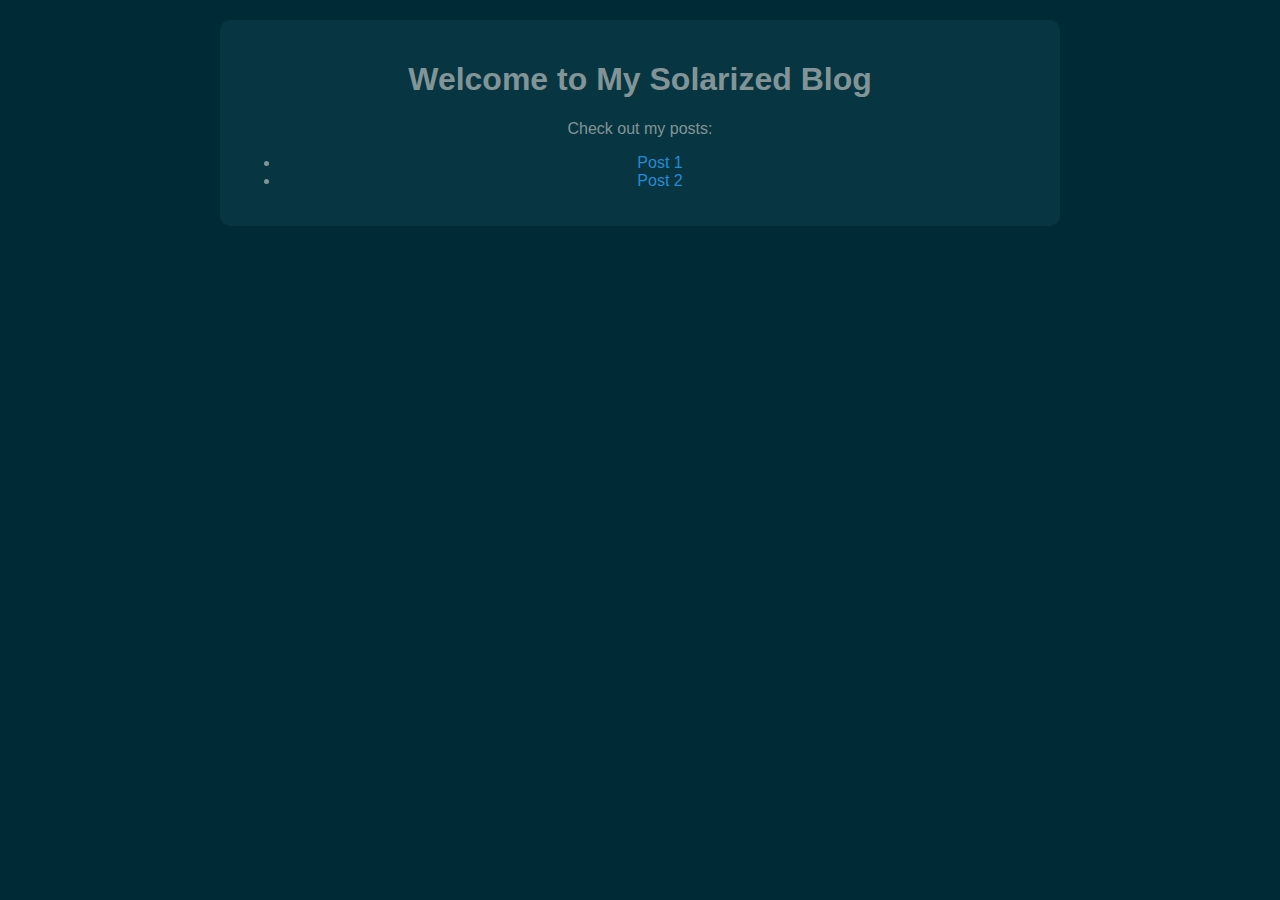
==== index.html @ b7e83279 "Create index.html" ====
<!DOCTYPE html>
<html lang="en">
<head>
    <meta charset="UTF-8">
    <meta name="viewport" content="width=device-width, initial-scale=1.0">
    <title>My Solarized Site</title>
    <link rel="stylesheet" href="style.css">
</head>
<body>
    <div class="container">
        <h1>Welcome to My Solarized Blog</h1>
        <p>Check out my posts:</p>
        <ul>
            <li><a href="post1.html">Post 1</a></li>
            <li><a href="post2.html">Post 2</a></li>
        </ul>
    </div>
</body>
</html>
---- style.css ----
body {
    font-family: Arial, sans-serif;
    background-color: #002b36;
    color: #839496;
    margin: 0;
    padding: 20px;
    text-align: center;
}
a {
    color: #268bd2;
    text-decoration: none;
}
a:hover {
    text-decoration: underline;
}
.container {
    max-width: 800px;
    margin: auto;
    padding: 20px;
    background: #073642;
    border-radius: 10px;
}
img {
    max-width: 100%;
    height: auto;
    border-radius: 5px;
}
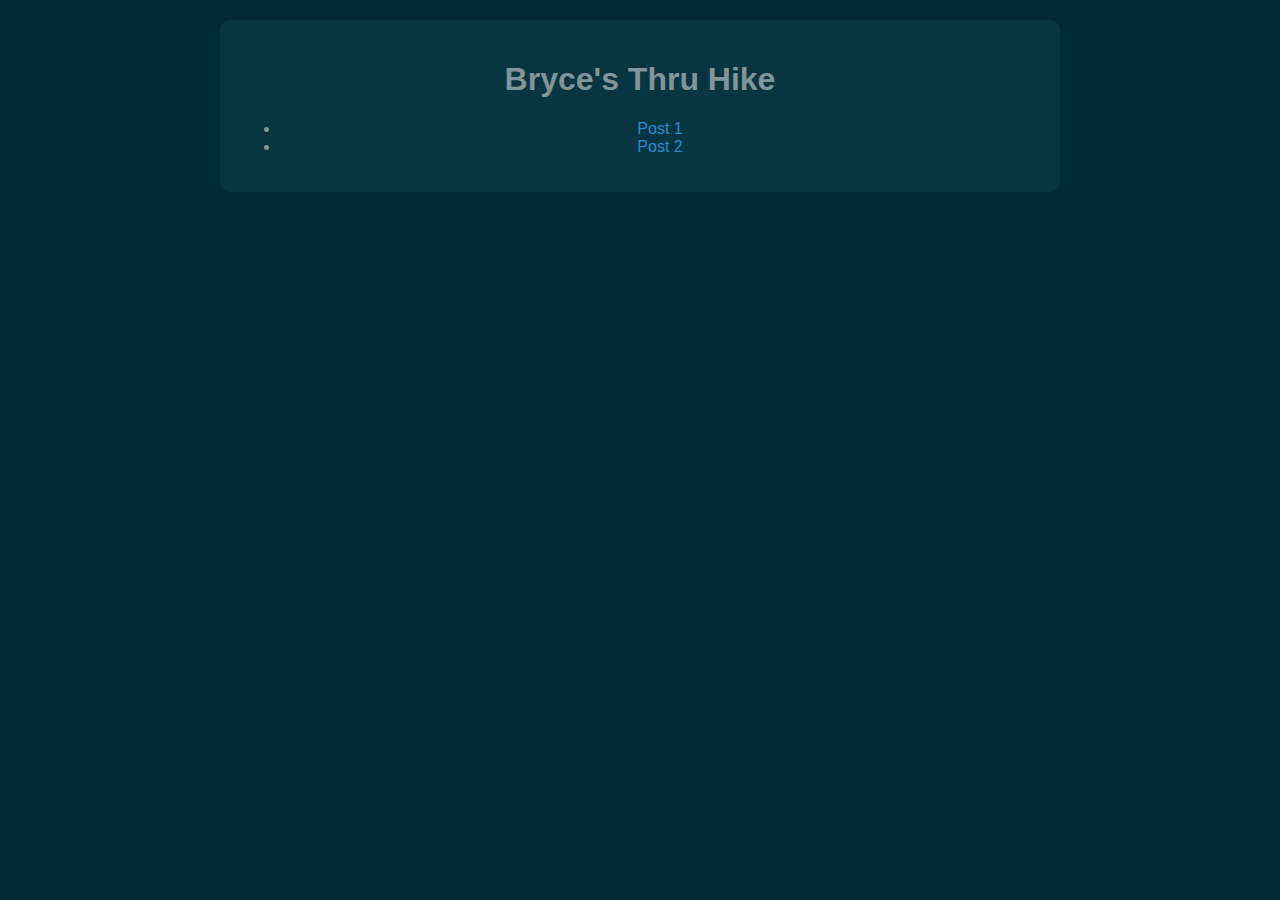
==== commit 0178407d: "Update index.html" ====
--- a/index.html
+++ b/index.html
@@ -3,13 +3,12 @@
 <head>
     <meta charset="UTF-8">
     <meta name="viewport" content="width=device-width, initial-scale=1.0">
-    <title>My Solarized Site</title>
+    <title>Bryce's Thru Hike</title>
     <link rel="stylesheet" href="style.css">
 </head>
 <body>
     <div class="container">
-        <h1>Welcome to My Solarized Blog</h1>
-        <p>Check out my posts:</p>
+        <h1>Bryce's Thru Hike</h1>
         <ul>
             <li><a href="post1.html">Post 1</a></li>
             <li><a href="post2.html">Post 2</a></li>
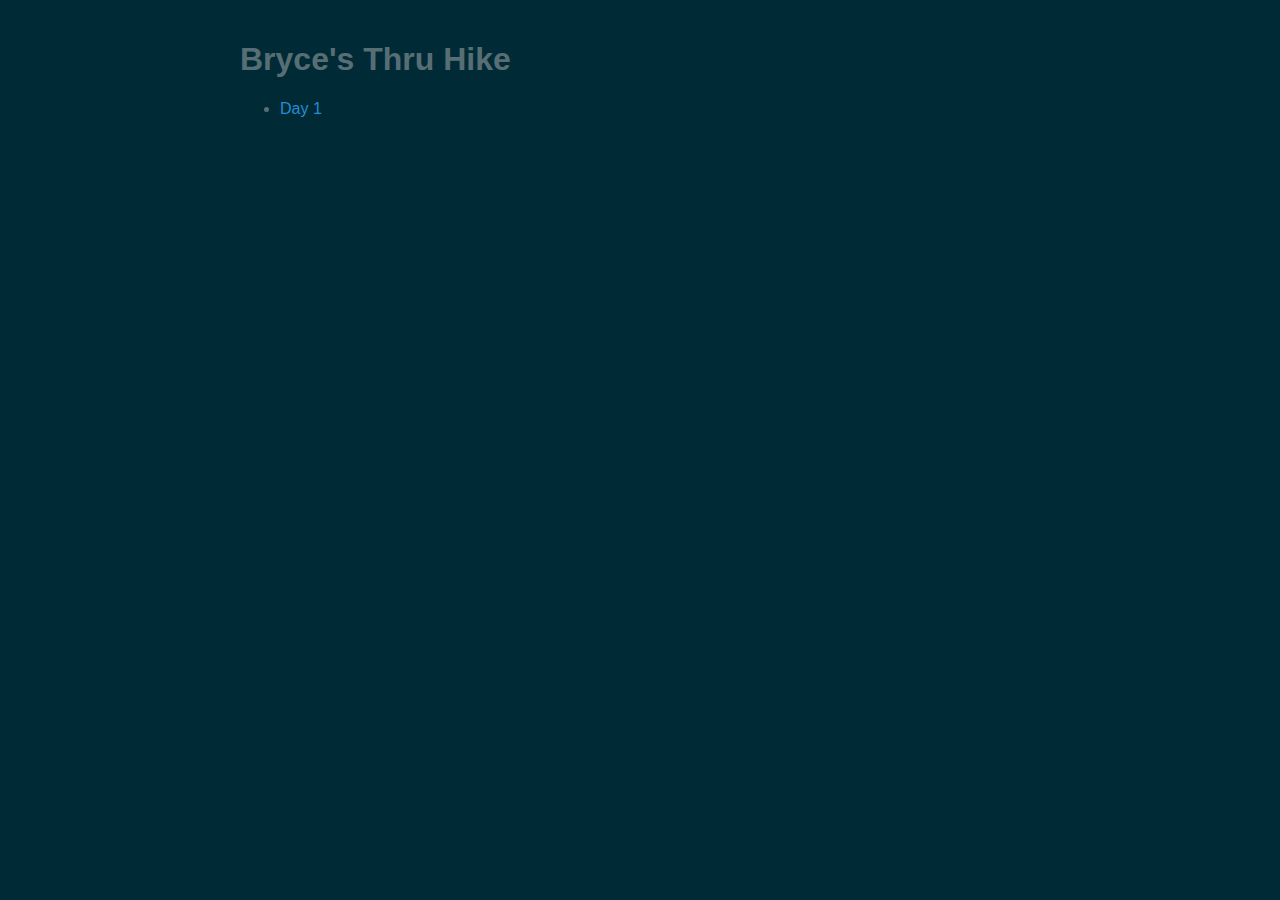
==== commit 72bafd0f: "Update index.html" ====
--- a/index.html
+++ b/index.html
@@ -3,15 +3,14 @@
 <head>
     <meta charset="UTF-8">
     <meta name="viewport" content="width=device-width, initial-scale=1.0">
-    <title>Bryce's Thru Hike</title>
+    <title>Bryce's Thru Hike Blog Index</title>
     <link rel="stylesheet" href="style.css">
 </head>
 <body>
     <div class="container">
         <h1>Bryce's Thru Hike</h1>
         <ul>
-            <li><a href="post1.html">Post 1</a></li>
-            <li><a href="post2.html">Post 2</a></li>
+            <li><a href="post1.html">Day 1</a></li>
         </ul>
     </div>
 </body>
--- a/style.css
+++ b/style.css
@@ -1,27 +1,24 @@
 body {
+    background-color: #002b36;
+    color: #586e75;
     font-family: Arial, sans-serif;
-    background-color: #002b36;
-    color: #839496;
-    margin: 0;
+    max-width: 800px;
+    margin: auto;
     padding: 20px;
-    text-align: center;
 }
+
 a {
     color: #268bd2;
     text-decoration: none;
 }
+
 a:hover {
     text-decoration: underline;
 }
-.container {
-    max-width: 800px;
-    margin: auto;
-    padding: 20px;
-    background: #073642;
-    border-radius: 10px;
-}
+
 img {
     max-width: 100%;
     height: auto;
-    border-radius: 5px;
+    display: block;
+    margin: 10px auto;
 }
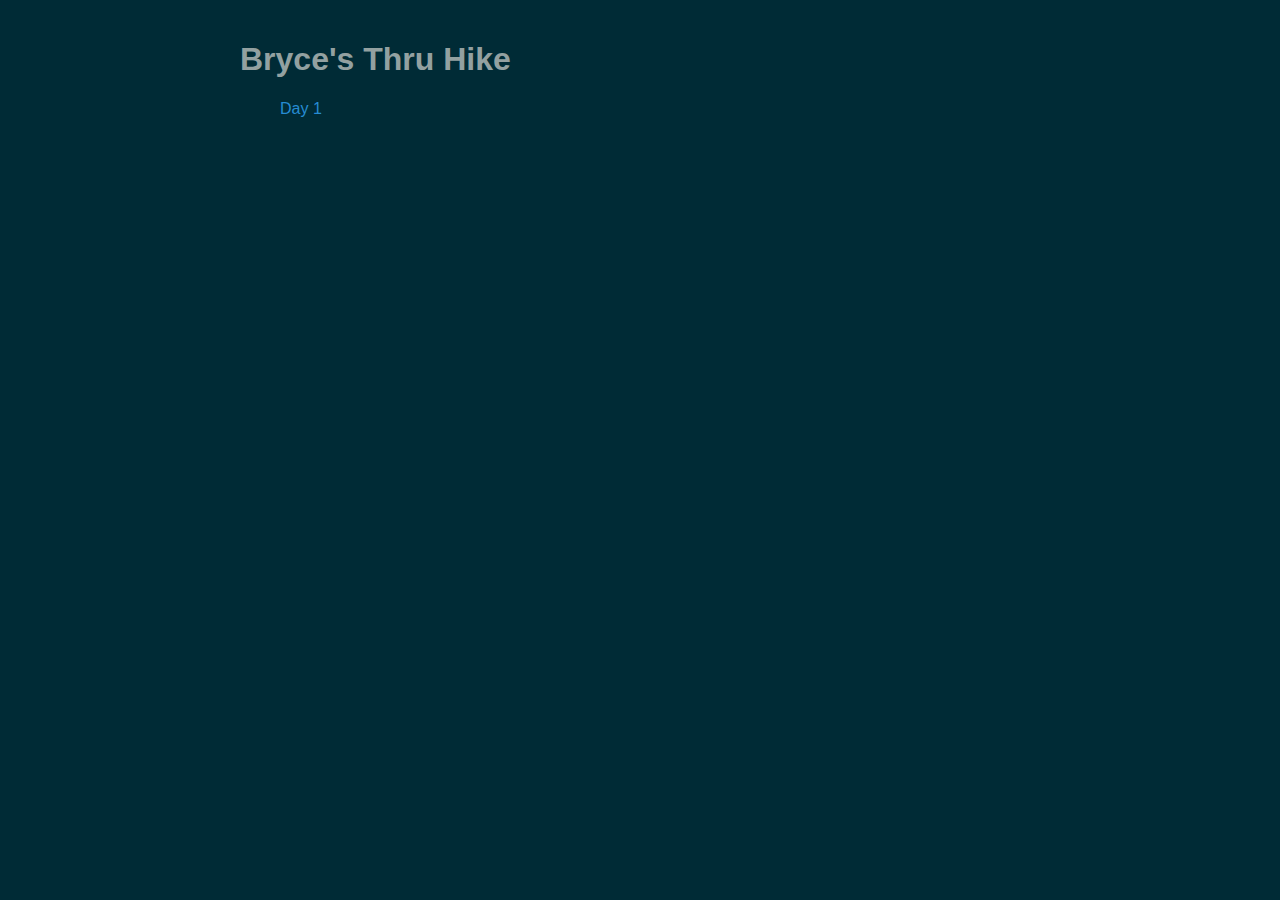
==== commit 98a83db5: "remove bullets" ====
--- a/index.html
+++ b/index.html
@@ -10,7 +10,9 @@
     <div class="container">
         <h1>Bryce's Thru Hike</h1>
         <ul>
-            <li><a href="post1.html">Day 1</a></li>
+            <li class="no-bullets">
+		<a href="post1.html">Day 1</a>
+	    </li>
         </ul>
     </div>
 </body>
--- a/style.css
+++ b/style.css
@@ -1,6 +1,6 @@
 body {
     background-color: #002b36;
-    color: #586e75;
+    color: #93a1a1;
     font-family: Arial, sans-serif;
     max-width: 800px;
     margin: auto;
@@ -17,8 +17,15 @@
 }
 
 img {
-    max-width: 100%;
+    max-width: 90%;
+    max-height: 90vh;
     height: auto;
     display: block;
     margin: 10px auto;
 }
+
+.no-bullets {
+  list-style-type: none; /* Removes bullet points */
+  padding: 0; /* Removes default padding */
+  margin: 0; /* Removes default margin */
+}
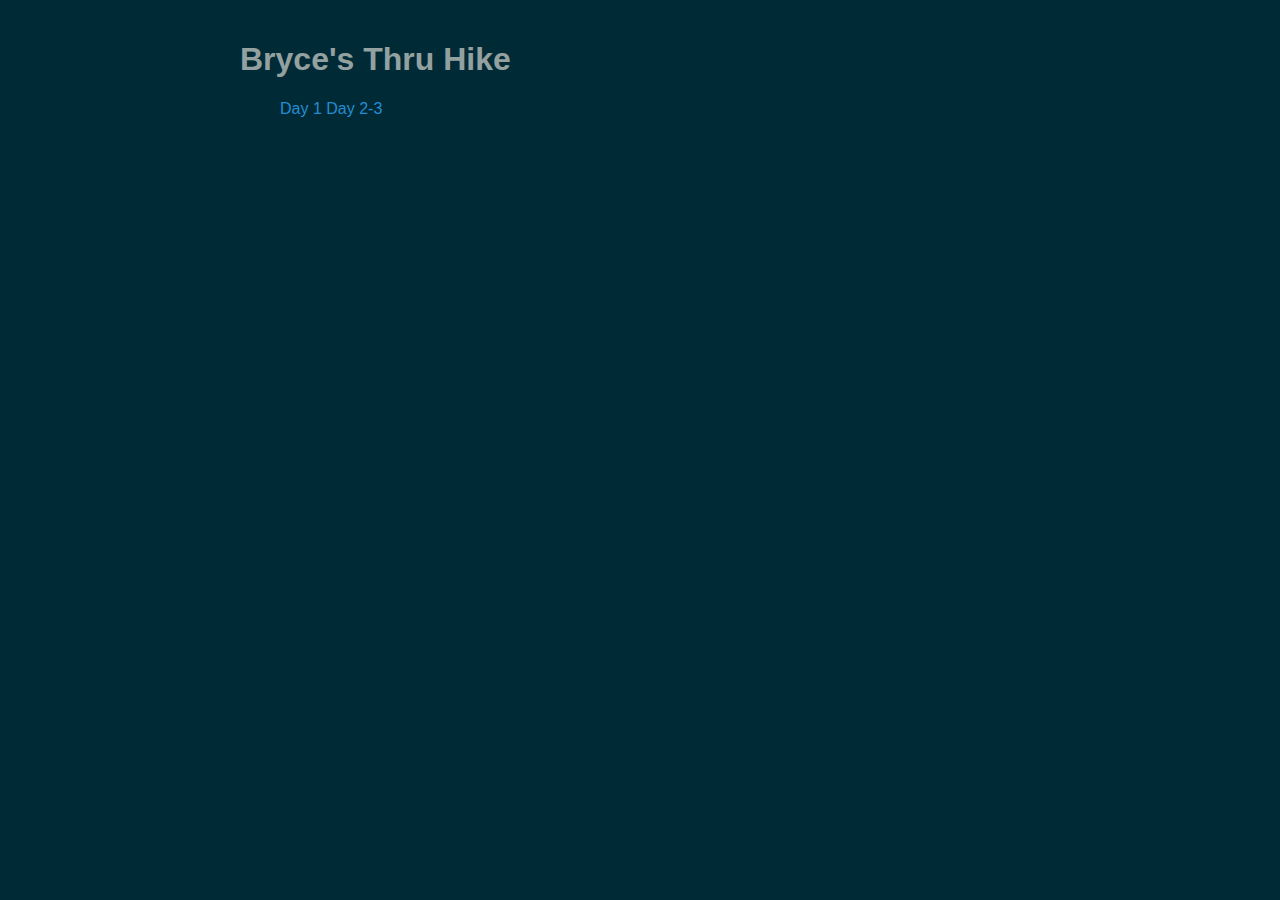
==== commit 2f18bbc3: "Post 2" ====
--- a/index.html
+++ b/index.html
@@ -12,6 +12,7 @@
         <ul>
             <li class="no-bullets">
 		<a href="post1.html">Day 1</a>
+		<a href="post2.html">Day 2-3</a>
 	    </li>
         </ul>
     </div>
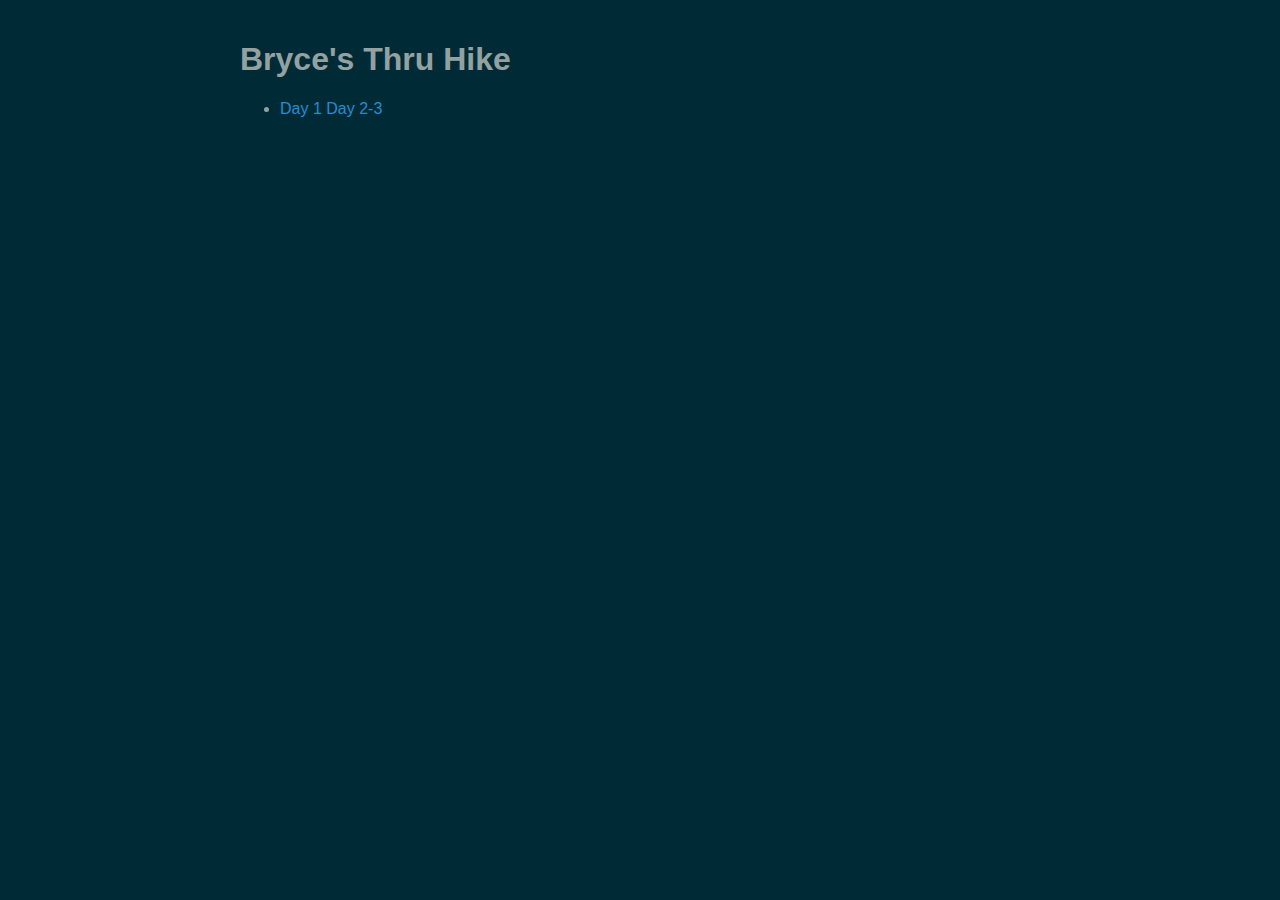
==== commit 32a1e719: "index style fix" ====
--- a/index.html
+++ b/index.html
@@ -10,7 +10,7 @@
     <div class="container">
         <h1>Bryce's Thru Hike</h1>
         <ul>
-            <li class="no-bullets">
+            <li>
 		<a href="post1.html">Day 1</a>
 		<a href="post2.html">Day 2-3</a>
 	    </li>
--- a/style.css
+++ b/style.css
@@ -23,9 +23,3 @@
     display: block;
     margin: 10px auto;
 }
-
-.no-bullets {
-  list-style-type: none; /* Removes bullet points */
-  padding: 0; /* Removes default padding */
-  margin: 0; /* Removes default margin */
-}
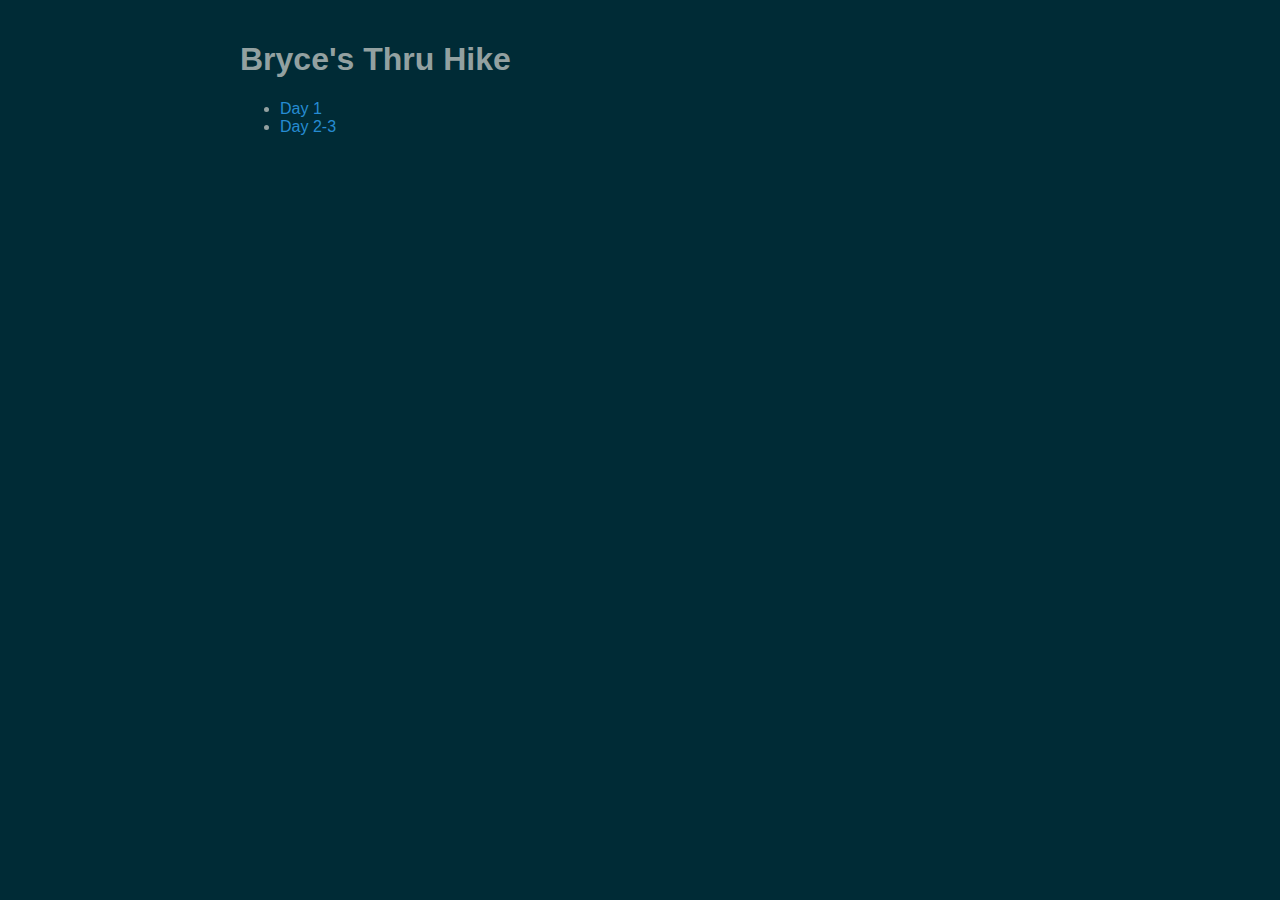
==== commit 25ceefa5: "index style fix" ====
--- a/index.html
+++ b/index.html
@@ -10,10 +10,9 @@
     <div class="container">
         <h1>Bryce's Thru Hike</h1>
         <ul>
-            <li>
-		<a href="post1.html">Day 1</a>
-		<a href="post2.html">Day 2-3</a>
-	    </li>
+            <li><a href="post1.html">Day 1</a></li>
+	    <li><a href="post2.html">Day 2-3</a></li>
+	    
         </ul>
     </div>
 </body>
